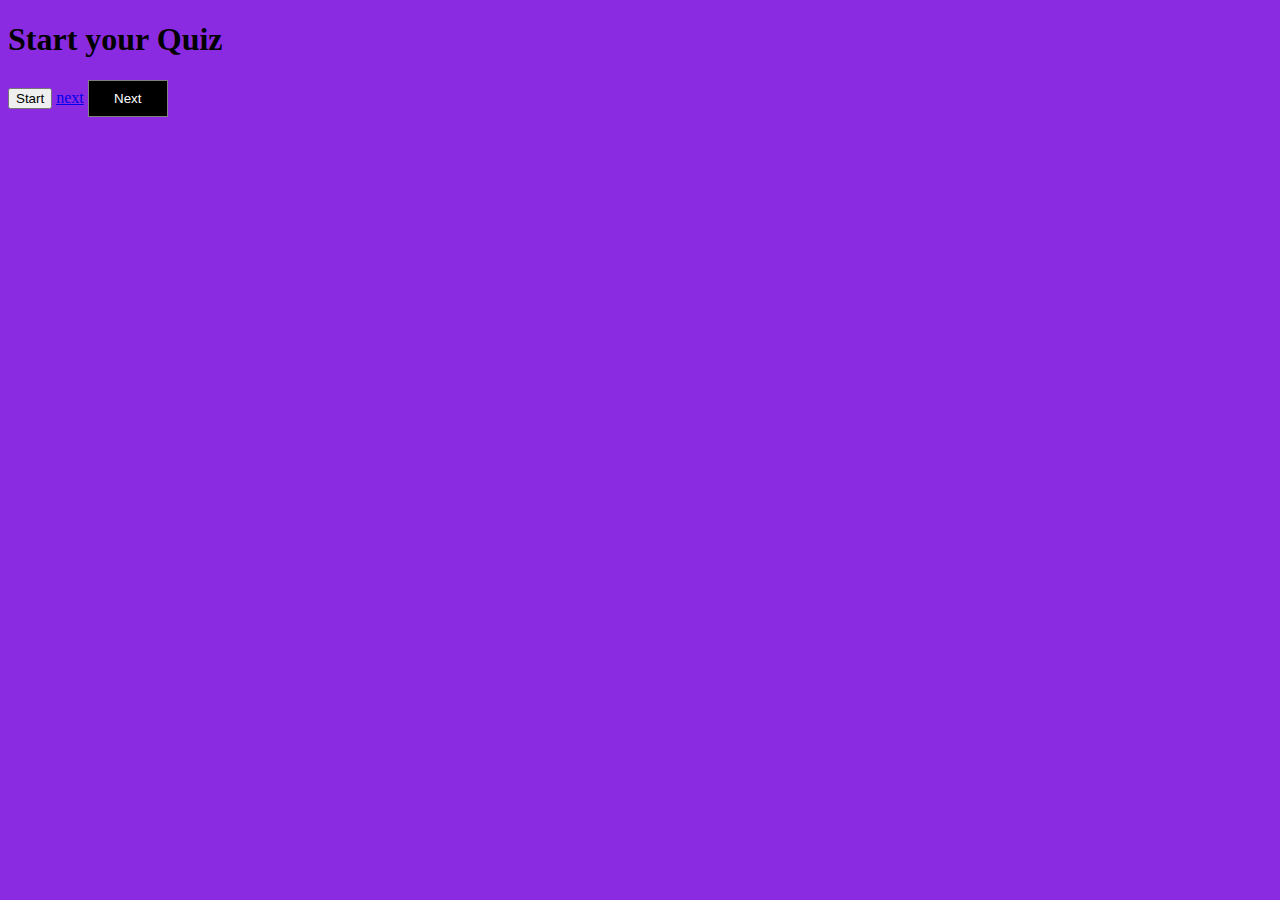
==== index.html @ ca5f280b "first page and question" ====
<!DOCTYPE html>
<html lang="en">
<head>
    <meta charset="UTF-8">
    <meta name="viewport" content="width=device-width, initial-scale=1.0">
    <title>Bella Quiz</title>
    <link rel="stylesheet" href="styles.css">
</head>
<body>
    <h1>Start your Quiz</h1>
    <button>Start</button>
    <a href="question1.html">next</a>

    <button class="next-btn">Next</button>



    

    
</body>
</html>
---- styles.css ----
body {
    background-color: blueviolet;
}

button {
    cursor: pointer;
}
.box {
    background: rgb(224, 224, 211);
    border: 1px solid black;
    border-radius: 10%;
    width: 90%;
    max-width: 600px;
    margin: 100px auto 0;
    padding: 10%;

}
.box h1 {
    font-weight: 25px;
    color: black;
    
}

.btn {
    border: 1px solid purple;
    border-radius: 15%;
    width: 100%;
    padding: 10px;
    margin: 10px 0;
    text-align: left;
    cursor: pointer;
    transition: all .3s;
    
}

.btn:hover {
    color: purple;
    background-color: yellow;
}

.next-btn {
    background: black;
    color: #fff;
    font-weight: 500;
    width: 80px;
    border: 1px solid grey;
    padding: 10px;



}

.box p {
    font-size: 18px;
    font-weight: 600;
    text-align: left;
    border-radius: ;
}
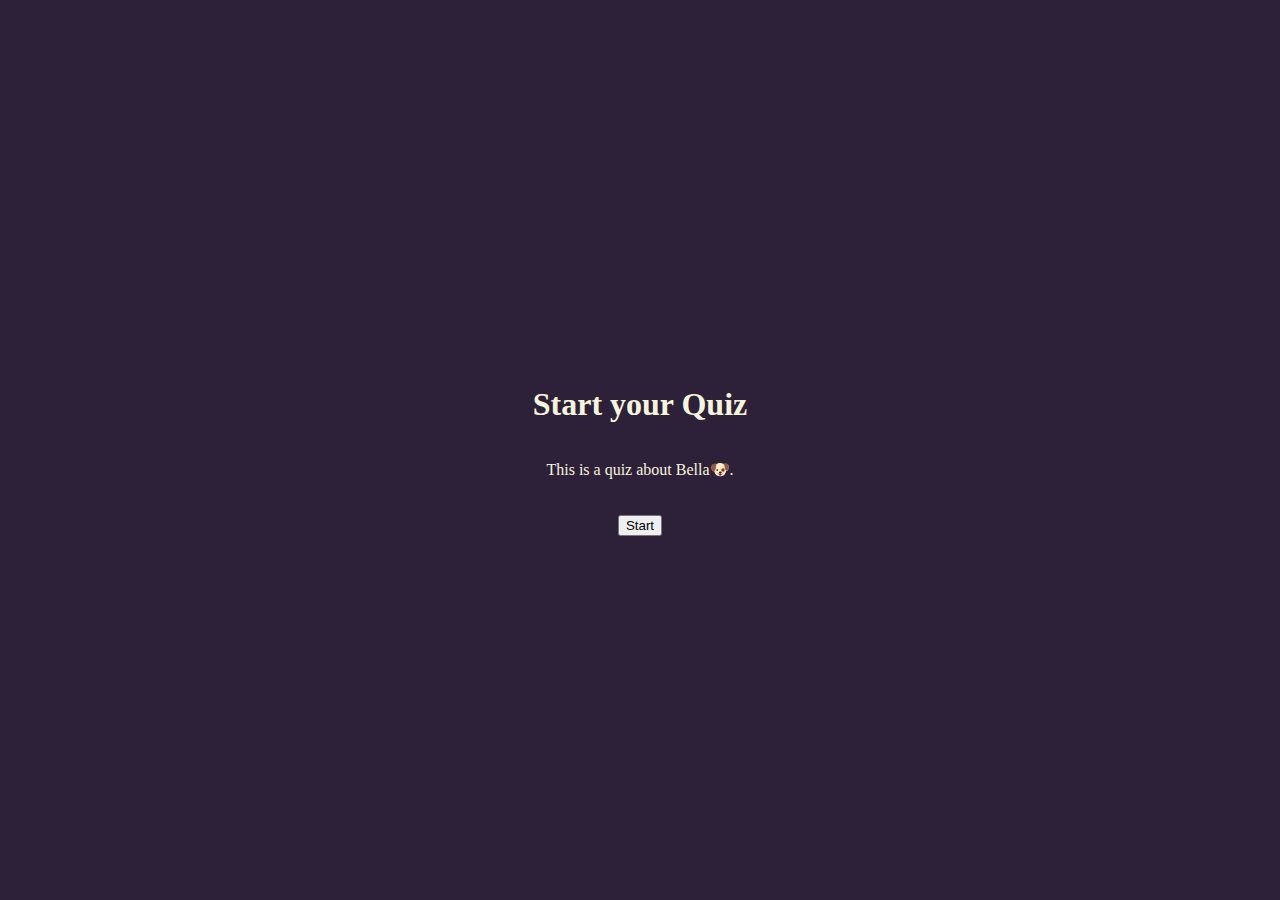
==== commit 1ef0d447: "questions created in javascript and variables assigned" ====
--- a/index.html
+++ b/index.html
@@ -8,15 +8,16 @@
 </head>
 <body>
     <h1>Start your Quiz</h1>
-    <button>Start</button>
-    <a href="question1.html">next</a>
+    <div>
+        <p>This is a quiz about Bella🐶.</p>
+    </div>
+    
+    <div class="start-button">
+        <button>Start</button>
+    </div>
 
     <button class="next-btn">Next</button>
 
-
-
-    
-
-    
+    <script src="script.js"></script>
 </body>
-</html>+</html>
--- a/styles.css
+++ b/styles.css
@@ -1,10 +1,24 @@
 body {
-    background-color: blueviolet;
+    background-color: rgb(45, 32, 57);
+    color: beige;
+    display: flex;
+    flex-direction: column;
+    align-items: center;
+    justify-content: center;
+    height: 100vh;
+    margin: 0;
+}
+
+.start-button {
+    margin-top: 20px; /* Adjust as needed */
 }
 
 button {
     cursor: pointer;
+    /* Add any additional styling you want for the button */
 }
+
+
 .box {
     background: rgb(224, 224, 211);
     border: 1px solid black;
@@ -38,6 +52,9 @@
     background-color: yellow;
 }
 
+.next-btn1 {
+    display: block;
+}
 .next-btn {
     background: black;
     color: #fff;
@@ -45,6 +62,9 @@
     width: 80px;
     border: 1px solid grey;
     padding: 10px;
+    margin: 20px auto 0;
+    border-radius: 4px;
+    display: none;
 
 
 
@@ -54,5 +74,6 @@
     font-size: 18px;
     font-weight: 600;
     text-align: left;
-    border-radius: ;
+   
+
 }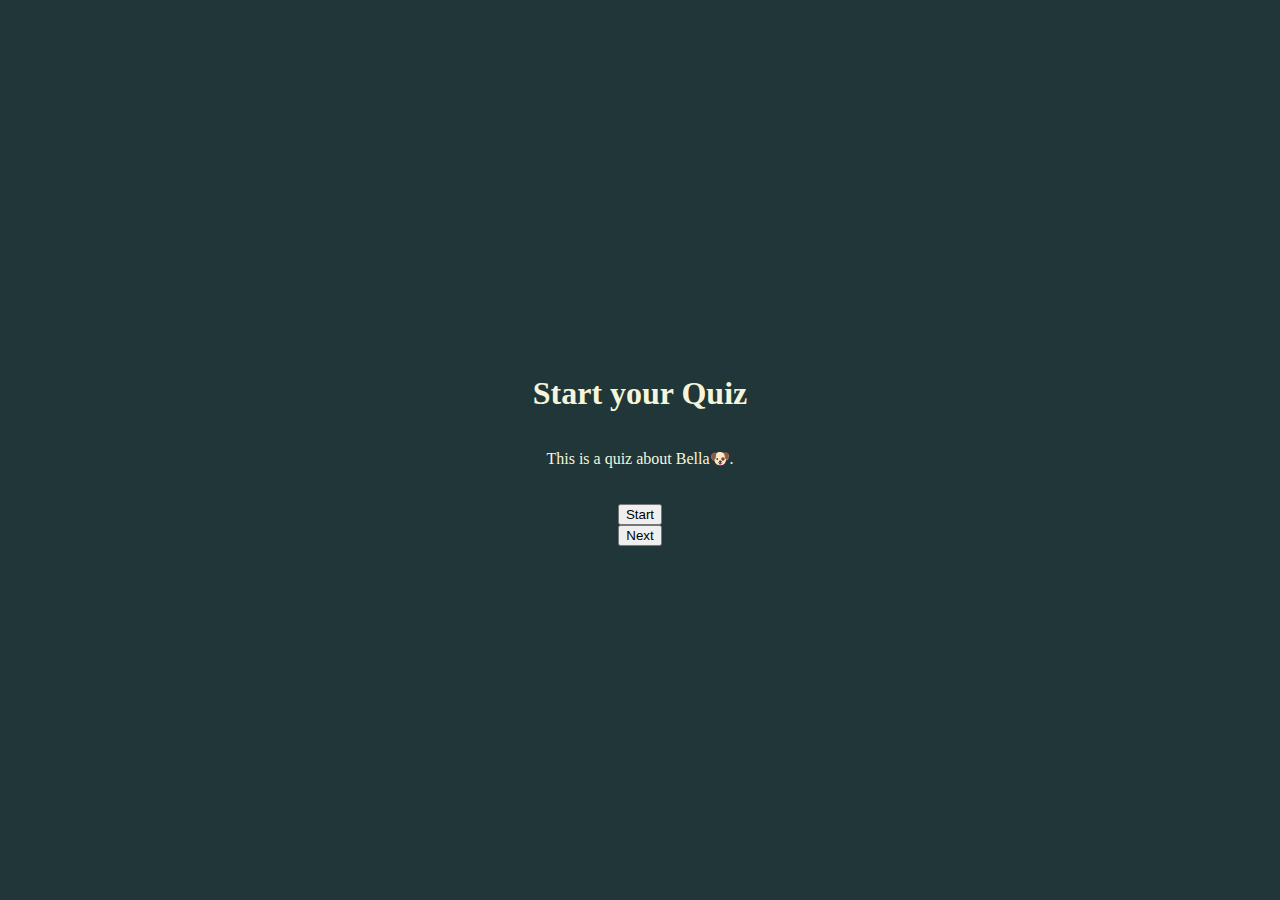
==== commit 2143a881: "javascript questions rendered to page" ====
--- a/index.html
+++ b/index.html
@@ -7,13 +7,13 @@
     <link rel="stylesheet" href="styles.css">
 </head>
 <body>
-    <h1>Start your Quiz</h1>
+    <h1 id="start">Start your Quiz</h1>
     <div>
         <p>This is a quiz about Bella🐶.</p>
     </div>
     
     <div class="start-button">
-        <button>Start</button>
+        <a href="question.html" target="_blank"><button>Start</button></a>
     </div>
 
     <button class="next-btn">Next</button>
--- a/styles.css
+++ b/styles.css
@@ -1,5 +1,5 @@
 body {
-    background-color: rgb(45, 32, 57);
+    background-color: rgb(32, 54, 57);
     color: beige;
     display: flex;
     flex-direction: column;
@@ -36,8 +36,8 @@
 }
 
 .btn {
-    border: 1px solid purple;
-    border-radius: 15%;
+    border: 1px solid rgb(66, 101, 130);
+    border-radius: 6px;
     width: 100%;
     padding: 10px;
     margin: 10px 0;
@@ -47,33 +47,37 @@
     
 }
 
+#question {
+    color:black;
+}
+
 .btn:hover {
-    color: purple;
-    background-color: yellow;
+    color: #fff;
+    background-color: rgb(50, 86, 93);
 }
 
 .next-btn1 {
     display: block;
 }
-.next-btn {
+#next-btn {
     background: black;
     color: #fff;
     font-weight: 500;
-    width: 80px;
+    width: 150px;
     border: 1px solid grey;
     padding: 10px;
     margin: 20px auto 0;
     border-radius: 4px;
     display: none;
-
-
-
 }
-
+#next-btn:hover{
+    background: rgb(rgb(0, 1, 1), green, blue);
+}
 .box p {
     font-size: 18px;
     font-weight: 600;
     text-align: left;
-   
-
+}
+.correct{
+    background: #9aeabc;
 }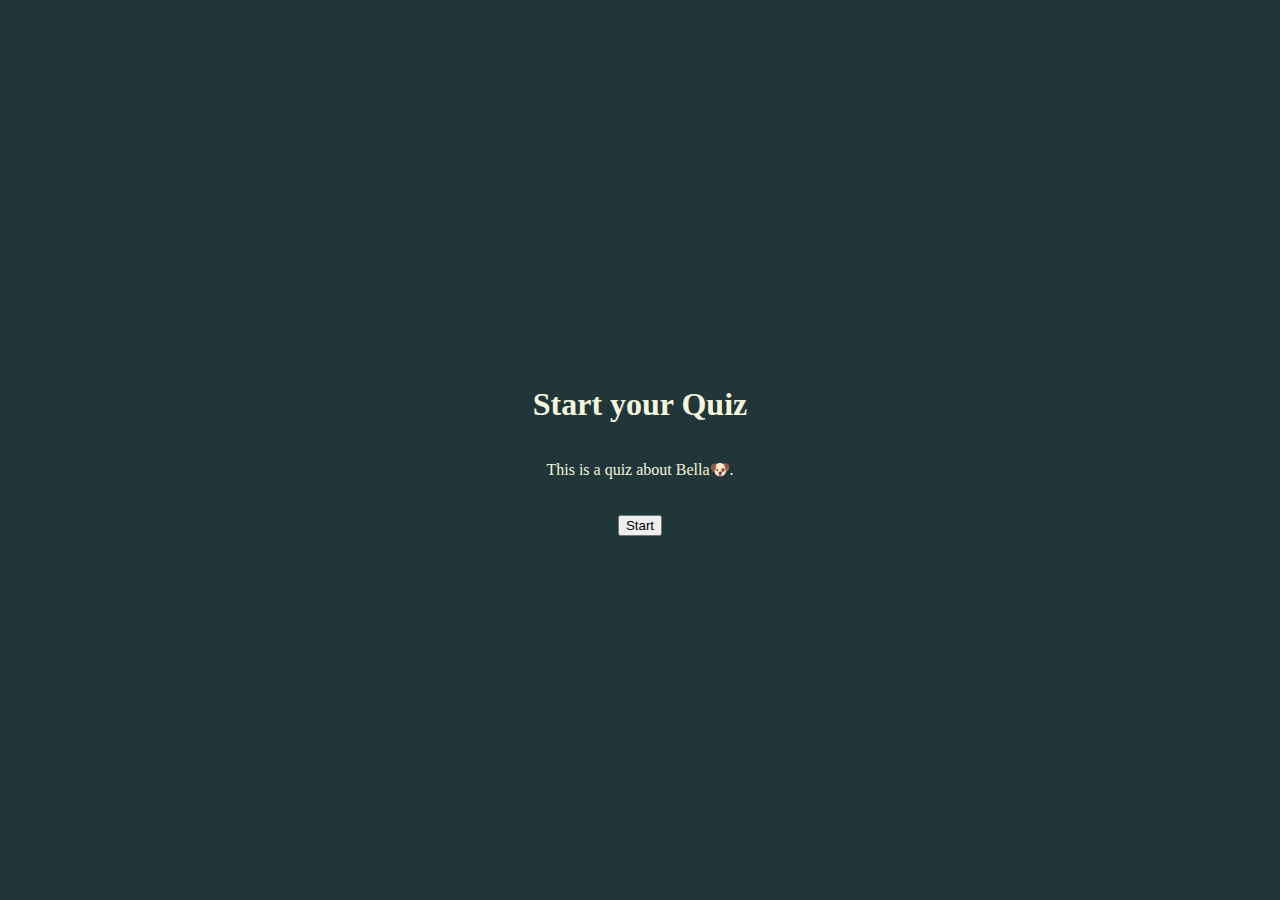
==== commit 60f9424e: "start button removed from first page" ====
--- a/index.html
+++ b/index.html
@@ -16,7 +16,7 @@
         <a href="question.html" target="_blank"><button>Start</button></a>
     </div>
 
-    <button class="next-btn">Next</button>
+   <!------ <button class="next-btn">Next</button> --->
 
     <script src="script.js"></script>
 </body>
--- a/styles.css
+++ b/styles.css
@@ -19,6 +19,14 @@
 }
 
 
+.quiz{
+    padding: 20px 0;
+}
+.quiz h2{
+    font-size: 18px;
+    color: #fff;
+    font-weight: 600;
+}
 .box {
     background: rgb(224, 224, 211);
     border: 1px solid black;
@@ -51,12 +59,15 @@
     color:black;
 }
 
-.btn:hover {
+.btn:hover:not([disabled]) {
     color: #fff;
     background-color: rgb(50, 86, 93);
 }
+.btn:disabled{
+    cursor: no-drop;
+}
 
-.next-btn1 {
+.next-btn {
     display: block;
 }
 #next-btn {
@@ -80,4 +91,7 @@
 }
 .correct{
     background: #9aeabc;
+}
+.incorrect{
+    background: rgb(236, 156, 156);
 }